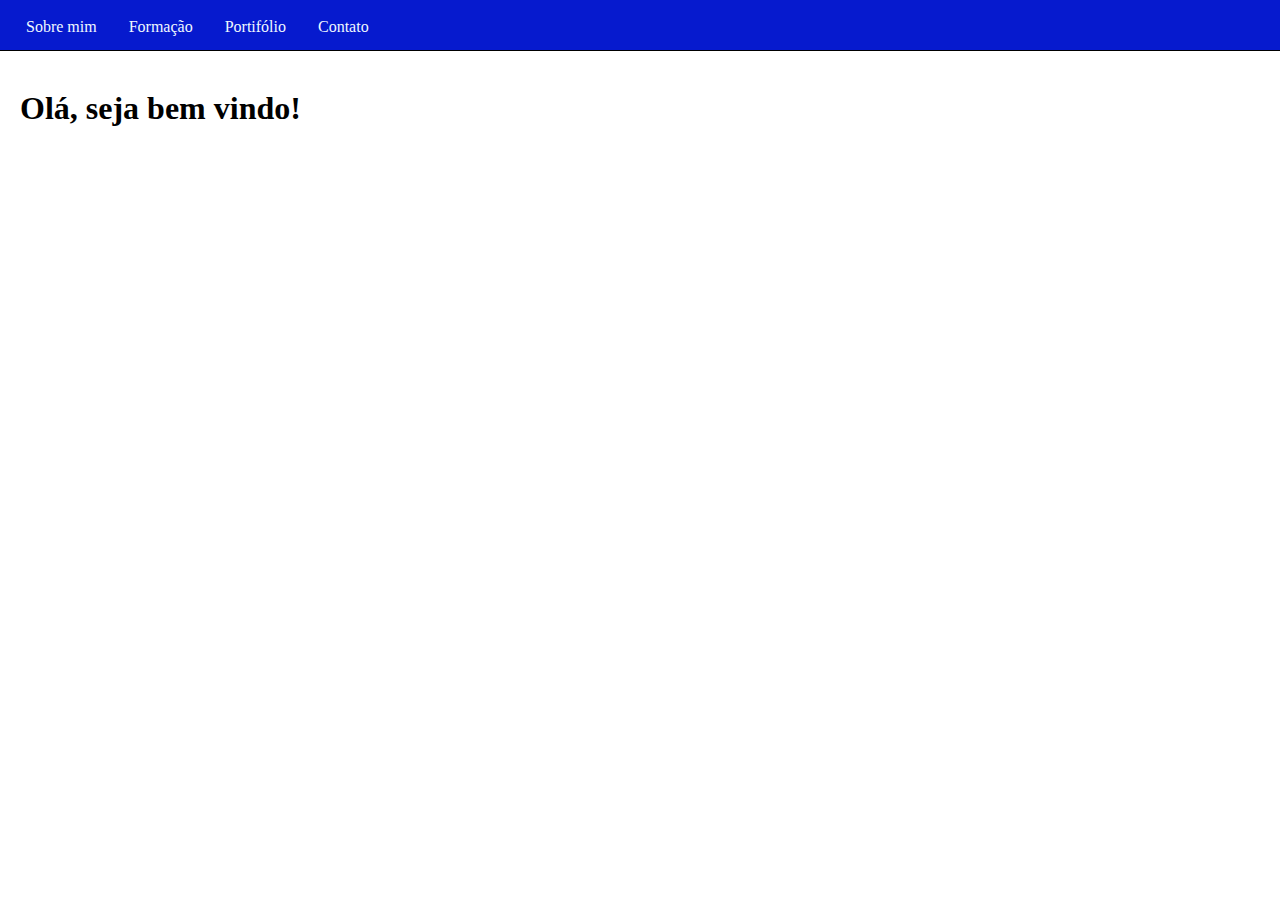
==== index.html @ 51e1073c "foto" ====
<!DOCTYPE html>
<html lang="PT-BR">
<head>
    <meta charset="UTF-8">
    <meta name="viewport" content="width=device-width, initial-scale=1.0">
    <title>Portifólio</title>
    <link rel="stylesheet" href="style.css">
</head>
<body>
    <header>
        <ul>
            <li><a href="https://holiveira93.github.io/Trabalho-ferramentas-do-desenvolvimento-web/sobreMim">Sobre mim</a></li>
            <li><a href="https://holiveira93.github.io/Trabalho-ferramentas-do-desenvolvimento-web/formacao">Formação</a></li>
            <li><a href="https://holiveira93.github.io/Trabalho-ferramentas-do-desenvolvimento-web/portifolio">Portifólio</a></li>
            <li><a href="https://holiveira93.github.io/Trabalho-ferramentas-do-desenvolvimento-web/contato">Contato</a></li>
        </ul>
    </header>
    <br>
    <h1>Olá, seja bem vindo!</h1>
</body>
</html>
---- style.css ----
body{
    background-color: rgb(255, 255, 255);
    margin: 0;
}

section{
    margin-left: 20px;
}

h1{
    margin-left: 20px;
}

/*Formatação da navegação*/
ul{
    list-style-type: none;
    margin: 0px;
    padding: 10px;
    border-bottom: 1px solid black;
    width: 100%;
    height: 30px;
    background-color: rgb(6, 26, 206);
}

/*deixar navegação para horizontal*/
li{
    float: left;
}

li a{
    display: block;
    color: aliceblue;
    padding: 8px 16px;
    text-decoration: none;
}

/*adicionar cor nos elementos durante o mouse hover*/
li a:hover{
    background-color: white;
    color: black;
}

.fotoPerfil{
    width: 200px;
    height: 200px;
    border-radius: 100px;
}

div{
    width: 60%;
    border-bottom: solid 1px;
}

/*deixar borda da ultima div mais grossa*/
.ultimoDiv{
    border-bottom: solid 5px;

}

p{
    margin: 10px;
    padding-bottom: 10px;
}
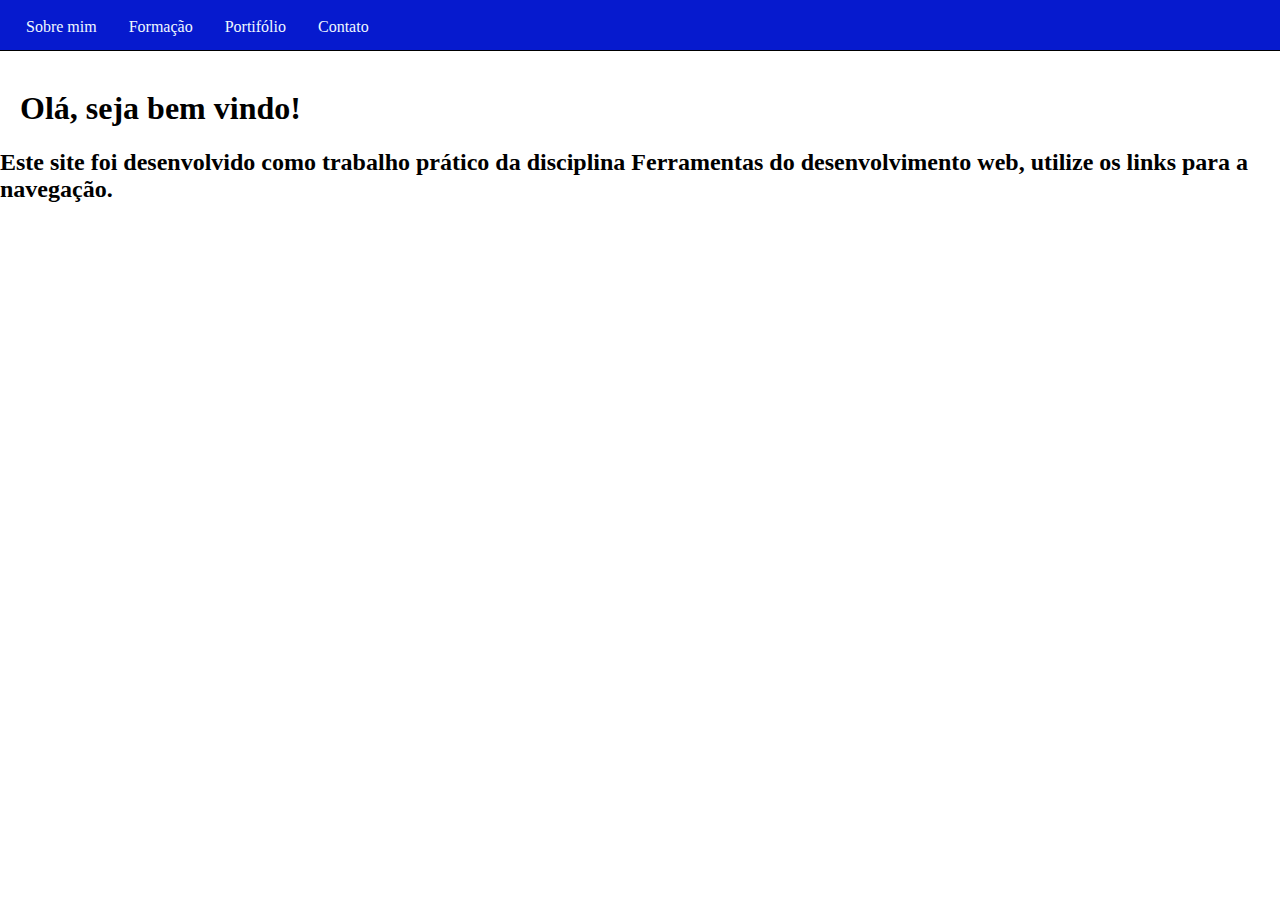
==== commit 1fbb6644: "index" ====
--- a/index.html
+++ b/index.html
@@ -3,7 +3,7 @@
 <head>
     <meta charset="UTF-8">
     <meta name="viewport" content="width=device-width, initial-scale=1.0">
-    <title>Portifólio</title>
+    <title>Bem vindo</title>
     <link rel="stylesheet" href="style.css">
 </head>
 <body>
@@ -17,5 +17,6 @@
     </header>
     <br>
     <h1>Olá, seja bem vindo!</h1>
+    <h2>Este site foi desenvolvido como trabalho prático da disciplina Ferramentas do desenvolvimento web, utilize os links para a navegação.</h2>
 </body>
 </html>
